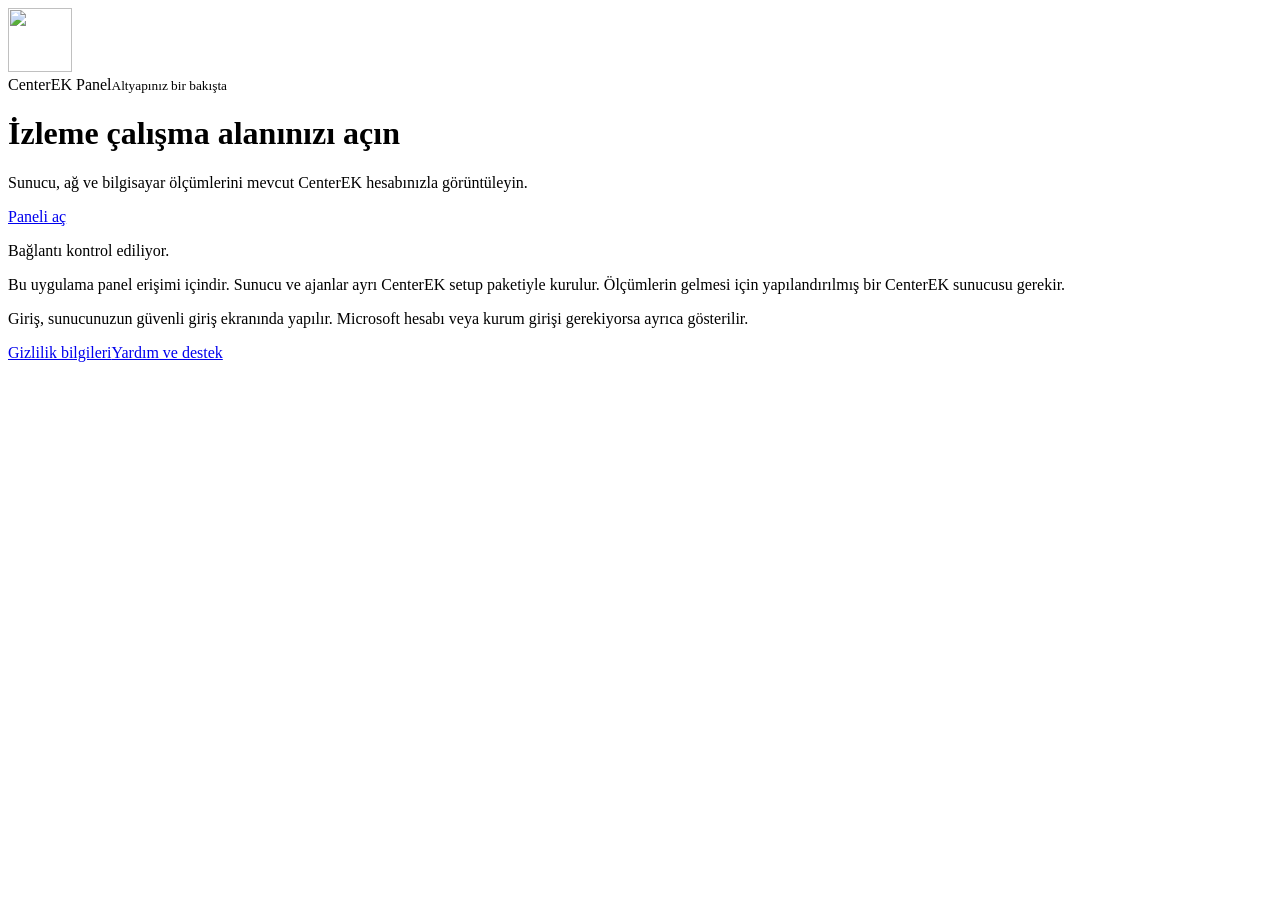
==== web/panel/index.html @ 52158bb5 "Add separate installable Store panel PWA with private-data-safe offline handling" ====
<!doctype html>
<html lang="tr">
<head>
  <meta charset="utf-8"><meta name="viewport" content="width=device-width,initial-scale=1">
  <meta name="theme-color" content="#2A4954">
  <meta name="description" content="CenterEK HTTPS izleme paneline erişim uygulaması.">
  <title>CenterEK Panel</title>
  <link rel="manifest" href="/panel/manifest.webmanifest">
  <link rel="icon" href="/panel/icon.svg" type="image/svg+xml">
  <link rel="stylesheet" href="/panel/panel.css">
  <script src="/panel/panel.js" defer></script>
</head>
<body><main>
  <div class="brand"><img src="/panel/icon-192.png" alt="" width="64" height="64"><div>CenterEK <span>Panel</span><small>Altyapınız bir bakışta</small></div></div>
  <h1>İzleme çalışma alanınızı açın</h1>
  <p>Sunucu, ağ ve bilgisayar ölçümlerini mevcut CenterEK hesabınızla görüntüleyin.</p>
  <a class="primary" href="/" id="open-panel">Paneli aç</a>
  <button id="install-panel" hidden>Panel uygulamasını yükle</button>
  <p id="connection" role="status" aria-live="polite">Bağlantı kontrol ediliyor.</p>
  <div class="notice">Bu uygulama panel erişimi içindir. Sunucu ve ajanlar ayrı CenterEK setup paketiyle kurulur. Ölçümlerin gelmesi için yapılandırılmış bir CenterEK sunucusu gerekir.</div>
  <p>Giriş, sunucunuzun güvenli giriş ekranında yapılır. Microsoft hesabı veya kurum girişi gerekiyorsa ayrıca gösterilir.</p>
  <footer><a href="/panel/privacy.html">Gizlilik bilgileri</a><a href="/panel/support.html">Yardım ve destek</a></footer>
</main></body></html>
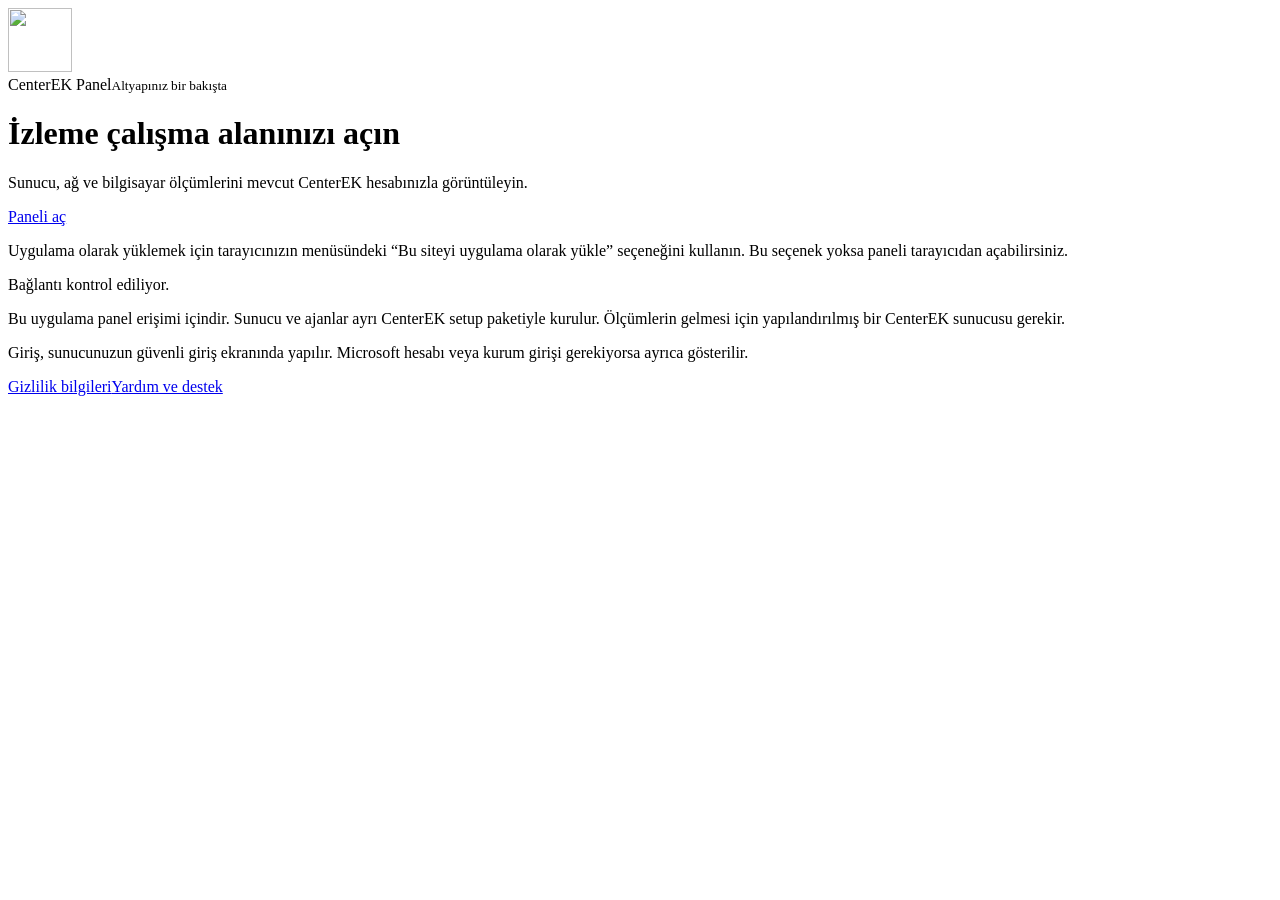
==== commit 467bfc4c: "Improve PWA installation guidance and verify complete Windows payload" ====
--- a/web/panel/index.html
+++ b/web/panel/index.html
@@ -16,6 +16,7 @@
   <p>Sunucu, ağ ve bilgisayar ölçümlerini mevcut CenterEK hesabınızla görüntüleyin.</p>
   <a class="primary" href="/" id="open-panel">Paneli aç</a>
   <button id="install-panel" hidden>Panel uygulamasını yükle</button>
+  <p id="install-help" role="status" aria-live="polite">Uygulama olarak yüklemek için tarayıcınızın menüsündeki “Bu siteyi uygulama olarak yükle” seçeneğini kullanın. Bu seçenek yoksa paneli tarayıcıdan açabilirsiniz.</p>
   <p id="connection" role="status" aria-live="polite">Bağlantı kontrol ediliyor.</p>
   <div class="notice">Bu uygulama panel erişimi içindir. Sunucu ve ajanlar ayrı CenterEK setup paketiyle kurulur. Ölçümlerin gelmesi için yapılandırılmış bir CenterEK sunucusu gerekir.</div>
   <p>Giriş, sunucunuzun güvenli giriş ekranında yapılır. Microsoft hesabı veya kurum girişi gerekiyorsa ayrıca gösterilir.</p>
